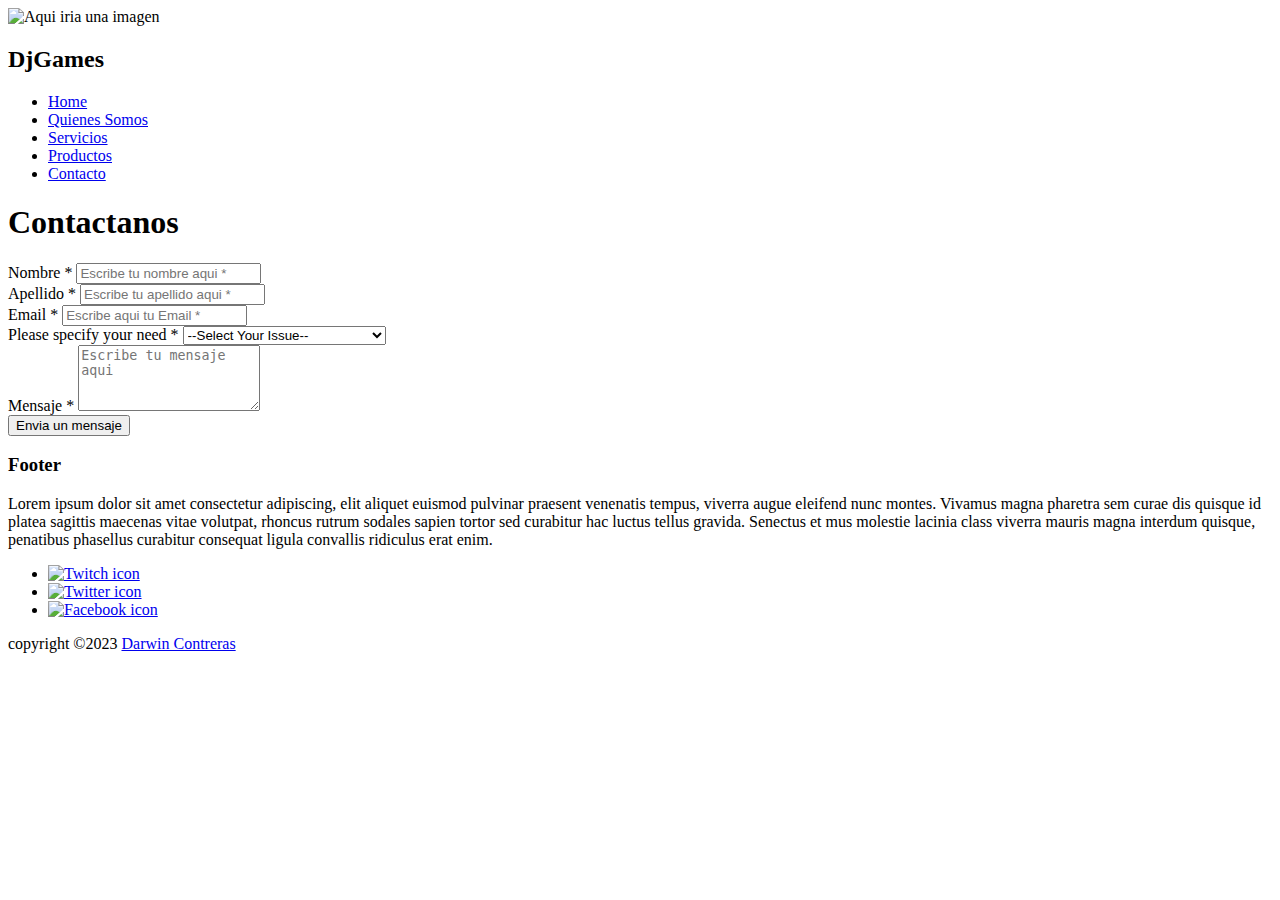
==== pages/contacto.html @ d5066e95 "Todos los archivos html en carpeta pages" ====
<!DOCTYPE html>
<html lang="en">
  <head>
    <meta charset="UTF-8" />
    <meta http-equiv="X-UA-Compatible" content="IE=edge" />
    <meta name="viewport" content="width=device-width, initial-scale=1.0" />
    <title>DjGames</title>
    <link
      href="https://cdn.jsdelivr.net/npm/bootstrap@5.3.0-alpha1/dist/css/bootstrap.min.css"
      rel="stylesheet"
      integrity="sha384-GLhlTQ8iRABdZLl6O3oVMWSktQOp6b7In1Zl3/Jr59b6EGGoI1aFkw7cmDA6j6gD"
      crossorigin="anonymous"
    />
    <link rel="stylesheet" href="./CSS/style.css" />
  </head>
  <body>
    <div class="container">
      <header>
        <div class="logo">
          <img
            width="200px"
            src="./CSS/imagenes/logo.webp"
            alt="Aqui iria una imagen"
          />
          <h2 class="title">DjGames</h2>
        </div>
      </header>
      <nav class="navbar">
        <ul>
          <li><a href="./index.html"> Home</a></li>
          <li><a href="./quienesSomos.html"> Quienes Somos</a></li>
          <li><a href="./servicios.html"> Servicios</a></li>
          <li><a href="./producto.html"> Productos</a></li>
          <li><a href="./contacto.html"> Contacto</a></li>
        </ul>
      </nav>

      <div class="container">
        
        <div class="text-center mt-5">
          <h1>Contactanos</h1>
        </div>

        <div class="row">
          <div class="col-lg-7 mx-auto">
            <div class="card mt-2 mx-auto p-4 bg-light">
              <div class="card-body bg-light">
                <div class="container">
                  <form id="contact-form" role="form">
                    <div class="controls">
                      <div class="row">
                        <div class="col-md-6">
                          <div class="form-group">
                            <label for="form_name">Nombre *</label>
                            <input
                              id="form_name"
                              type="text"
                              name="name"
                              class="form-control"
                              placeholder="Escribe tu nombre aqui *"
                              required="required"
                              data-error="El nombre es requerido."
                            />
                          </div>
                        </div>
                        <div class="col-md-6">
                          <div class="form-group">
                            <label for="form_lastname">Apellido *</label>
                            <input
                              id="form_lastname"
                              type="text"
                              name="surname"
                              class="form-control"
                              placeholder="Escribe tu apellido aqui *"
                              required="required"
                              data-error="Apellido es requerido"
                            />
                          </div>
                        </div>
                      </div>
                      <div class="row">
                        <div class="col-md-6">
                          <div class="form-group">
                            <label for="form_email">Email *</label>
                            <input
                              id="form_email"
                              type="email"
                              name="email"
                              class="form-control"
                              placeholder="Escribe aqui tu Email *"
                              required="required"
                              data-error="Email invalido"
                            />
                          </div>
                        </div>
                        <div class="col-md-6">
                          <div class="form-group">
                            <label for="form_need"
                              >Please specify your need *</label
                            >
                            <select
                              id="form_need"
                              name="need"
                              class="form-control"
                              required="required"
                              data-error="Please specify your need."
                            >
                              <option value="" selected disabled>
                                --Select Your Issue--
                              </option>
                              <option>Request Invoice for order</option>
                              <option>Request order status</option>
                              <option>Haven't received cashback yet</option>
                              <option>Other</option>
                            </select>
                          </div>
                        </div>
                      </div>
                      <div class="row">
                        <div class="col-md-12">
                          <div class="form-group">
                            <label for="form_message">Mensaje *</label>
                            <textarea
                              id="form_message"
                              name="message"
                              class="form-control"
                              placeholder="Escribe tu mensaje aqui"
                              rows="4"
                              required="required"
                              data-error="Please, leave us a message."
                            ></textarea>
                          </div>
                        </div>

                        <div class="col-md-12">
                          <input
                            type="submit"
                            class="btn btn-success btn-send pt-2 btn-block"
                            value="Envia un mensaje"
                          />
                        </div>
                      </div>
                    </div>
                  </form>
                </div>
              </div>
            </div>
            <!-- /.8 -->
          </div>
          <!-- /.row-->
        </div>
      </div>
      <footer class="footer">
        <h3>Footer</h3>
        <p>
          Lorem ipsum dolor sit amet consectetur adipiscing, elit aliquet
          euismod pulvinar praesent venenatis tempus, viverra augue eleifend
          nunc montes. Vivamus magna pharetra sem curae dis quisque id platea
          sagittis maecenas vitae volutpat, rhoncus rutrum sodales sapien tortor
          sed curabitur hac luctus tellus gravida. Senectus et mus molestie
          lacinia class viverra mauris magna interdum quisque, penatibus
          phasellus curabitur consequat ligula convallis ridiculus erat enim.
        </p>
        <ul class="socials">
          <li>
            <a href="https://twitter.com/?lang=es"
              ><img
                class="imggame"
                src="./CSS/imagenes/twitter.webp"
                alt="Twitch icon"
            /></a>
          </li>
          <li>
            <a href="https://www.twitch.tv/"
              ><img
                class="imggame"
                src="./CSS/imagenes/twitch.webp"
                alt="Twitter icon"
            /></a>
          </li>
          <li>
            <a href="https://www.facebook.com/"
              ><img
                class="imggame"
                src="./CSS/imagenes/facebook.webp"
                alt="Facebook icon"
            /></a>
          </li>
        </ul>
        <p>copyright &copy;2023 <a href="”#”">Darwin Contreras</a></p>
      </footer>
    </div>
  </body>
</html>
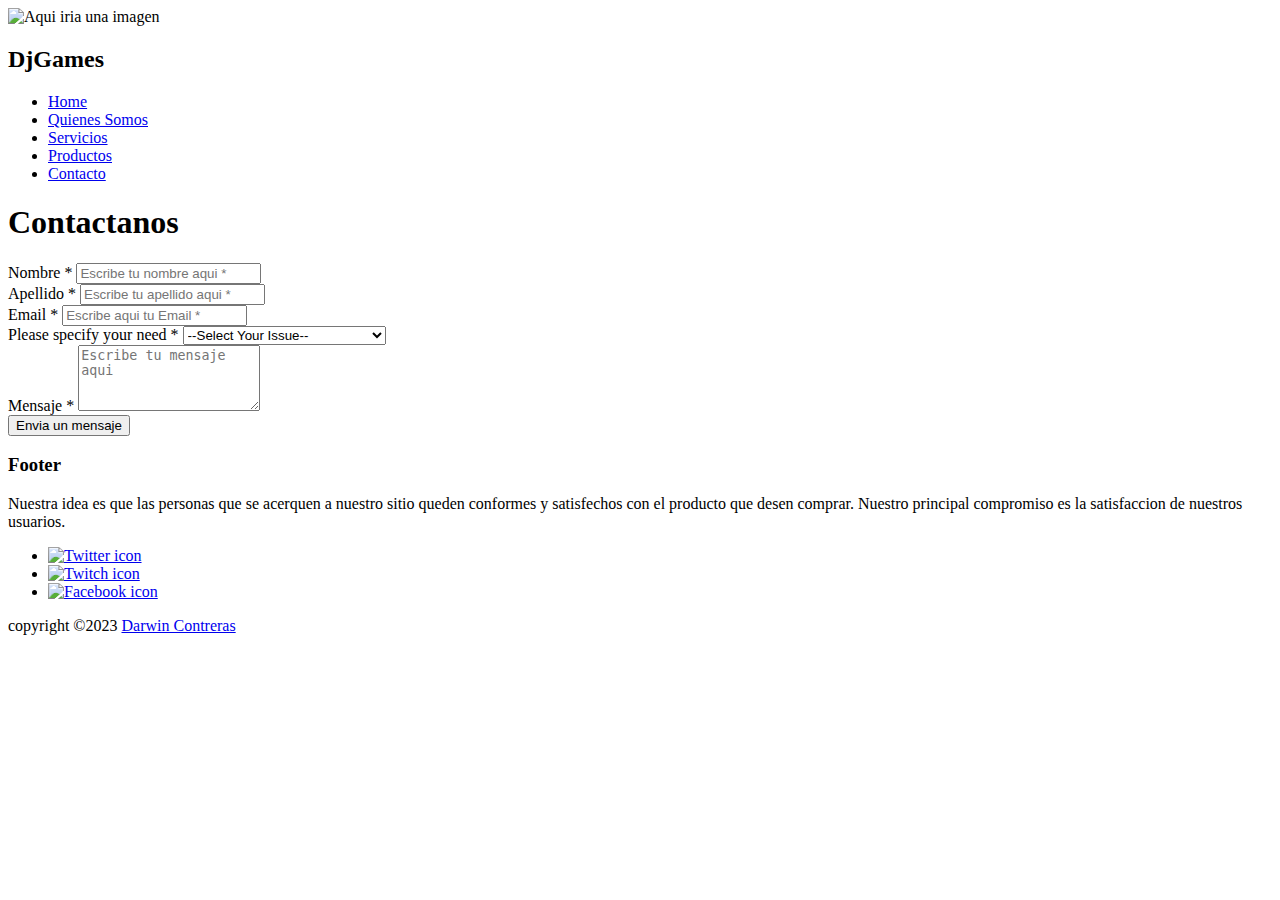
==== commit 62bb2127: "Cambio en footer y navbar" ====
--- a/pages/contacto.html
+++ b/pages/contacto.html
@@ -28,10 +28,10 @@
       <nav class="navbar">
         <ul>
           <li><a href="./index.html"> Home</a></li>
-          <li><a href="./quienesSomos.html"> Quienes Somos</a></li>
-          <li><a href="./servicios.html"> Servicios</a></li>
-          <li><a href="./producto.html"> Productos</a></li>
-          <li><a href="./contacto.html"> Contacto</a></li>
+          <li><a href="./pages/quienesSomos.html"> Quienes Somos</a></li>
+          <li><a href="./pages/servicios.html"> Servicios</a></li>
+          <li><a href="./pages/producto.html"> Productos</a></li>
+          <li><a href="./pages/contacto.html"> Contacto</a></li>
         </ul>
       </nav>
 
@@ -153,41 +153,39 @@
       <footer class="footer">
         <h3>Footer</h3>
         <p>
-          Lorem ipsum dolor sit amet consectetur adipiscing, elit aliquet
-          euismod pulvinar praesent venenatis tempus, viverra augue eleifend
-          nunc montes. Vivamus magna pharetra sem curae dis quisque id platea
-          sagittis maecenas vitae volutpat, rhoncus rutrum sodales sapien tortor
-          sed curabitur hac luctus tellus gravida. Senectus et mus molestie
-          lacinia class viverra mauris magna interdum quisque, penatibus
-          phasellus curabitur consequat ligula convallis ridiculus erat enim.
+          Nuestra idea es que las personas que se acerquen a nuestro sitio
+          queden conformes y satisfechos con el producto que desen comprar.
+          Nuestro principal compromiso es la satisfaccion de nuestros usuarios.
         </p>
         <ul class="socials">
           <li>
             <a href="https://twitter.com/?lang=es"
               ><img
                 class="imggame"
-                src="./CSS/imagenes/twitter.webp"
-                alt="Twitch icon"
+                src="./imagenes/twitter.webp"
+                alt="Twitter icon"
             /></a>
           </li>
           <li>
             <a href="https://www.twitch.tv/"
               ><img
                 class="imggame"
-                src="./CSS/imagenes/twitch.webp"
-                alt="Twitter icon"
+                src="./imagenes/twitch.webp"
+                alt="Twitch icon"
             /></a>
           </li>
           <li>
             <a href="https://www.facebook.com/"
               ><img
                 class="imggame"
-                src="./CSS/imagenes/facebook.webp"
+                src="./imagenes/facebook.webp"
                 alt="Facebook icon"
             /></a>
           </li>
         </ul>
-        <p>copyright &copy;2023 <a href="”#”">Darwin Contreras</a></p>
+        <p>
+          copyright &copy;2023 <a class="nombre" href="”#”">Darwin Contreras</a>
+        </p>
       </footer>
     </div>
   </body>
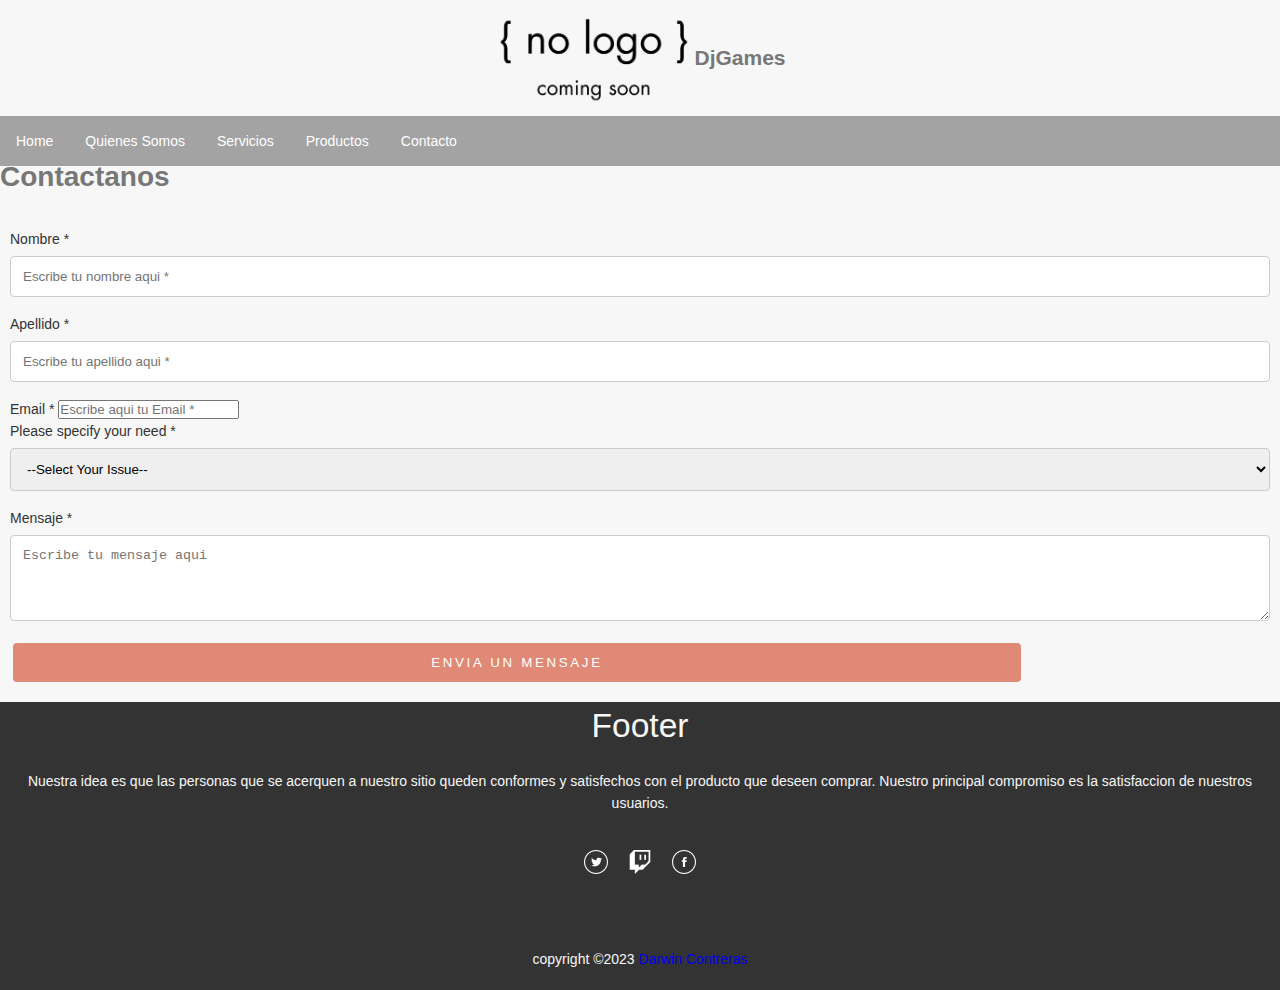
==== commit 167d2f0f: "Usando SEO y SCSS" ====
--- a/pages/contacto.html
+++ b/pages/contacto.html
@@ -5,13 +5,14 @@
     <meta http-equiv="X-UA-Compatible" content="IE=edge" />
     <meta name="viewport" content="width=device-width, initial-scale=1.0" />
     <title>DjGames</title>
+    <meta name="kerwords" content="Video, Videojuegos, PC, Juegos">
     <link
       href="https://cdn.jsdelivr.net/npm/bootstrap@5.3.0-alpha1/dist/css/bootstrap.min.css"
       rel="stylesheet"
       integrity="sha384-GLhlTQ8iRABdZLl6O3oVMWSktQOp6b7In1Zl3/Jr59b6EGGoI1aFkw7cmDA6j6gD"
       crossorigin="anonymous"
     />
-    <link rel="stylesheet" href="./CSS/style.css" />
+    <link rel="stylesheet" href="../SCSS/styles.css" />
   </head>
   <body>
     <div class="container">
@@ -19,7 +20,7 @@
         <div class="logo">
           <img
             width="200px"
-            src="./CSS/imagenes/logo.webp"
+            src="../imagenes/logo.webp"
             alt="Aqui iria una imagen"
           />
           <h2 class="title">DjGames</h2>
@@ -27,11 +28,11 @@
       </header>
       <nav class="navbar">
         <ul>
-          <li><a href="./index.html"> Home</a></li>
-          <li><a href="./pages/quienesSomos.html"> Quienes Somos</a></li>
-          <li><a href="./pages/servicios.html"> Servicios</a></li>
-          <li><a href="./pages/producto.html"> Productos</a></li>
-          <li><a href="./pages/contacto.html"> Contacto</a></li>
+          <li><a href="../index.html"> Home</a></li>
+          <li><a href="./quienesSomos.html"> Quienes Somos</a></li>
+          <li><a href="./servicios.html"> Servicios</a></li>
+          <li><a href="./producto.html"> Productos</a></li>
+          <li><a href="./contacto.html"> Contacto</a></li>
         </ul>
       </nav>
 
@@ -154,7 +155,7 @@
         <h3>Footer</h3>
         <p>
           Nuestra idea es que las personas que se acerquen a nuestro sitio
-          queden conformes y satisfechos con el producto que desen comprar.
+          queden conformes y satisfechos con el producto que deseen comprar.
           Nuestro principal compromiso es la satisfaccion de nuestros usuarios.
         </p>
         <ul class="socials">
@@ -162,7 +163,7 @@
             <a href="https://twitter.com/?lang=es"
               ><img
                 class="imggame"
-                src="./imagenes/twitter.webp"
+                src="../imagenes/twitter.webp"
                 alt="Twitter icon"
             /></a>
           </li>
@@ -170,7 +171,7 @@
             <a href="https://www.twitch.tv/"
               ><img
                 class="imggame"
-                src="./imagenes/twitch.webp"
+                src="../imagenes/twitch.webp"
                 alt="Twitch icon"
             /></a>
           </li>
@@ -178,7 +179,7 @@
             <a href="https://www.facebook.com/"
               ><img
                 class="imggame"
-                src="./imagenes/facebook.webp"
+                src="../imagenes/facebook.webp"
                 alt="Facebook icon"
             /></a>
           </li>
--- a/SCSS/styles.css
+++ b/SCSS/styles.css
@@ -0,0 +1,247 @@
+* {
+  padding: 0;
+  margin: 0;
+  box-sizing: border-box;
+}
+
+a {
+  text-decoration: none;
+}
+
+.navbar {
+  display: flex;
+  flex-wrap: wrap;
+}
+.navbar ul {
+  list-style-type: none;
+  margin: 0;
+  padding: 0;
+  overflow: hidden;
+  background-color: rgba(0, 0, 0, 0.342);
+  width: 100%;
+}
+.navbar li {
+  float: left;
+}
+.navbar li a {
+  display: block;
+  color: white;
+  text-align: center;
+  padding: 14px 16px;
+  text-decoration: none;
+}
+
+body {
+  font-family: Hind, sans-serif;
+  font-size: 14px;
+  font-weight: 300;
+  line-height: 22px;
+  color: #777;
+  background: #f7f7f7;
+  margin: 0;
+  overflow-x: hidden;
+}
+
+.center-content {
+  background-color: #ffba6a;
+}
+
+header {
+  display: flex;
+  justify-content: center;
+  align-items: center;
+  padding: 10px;
+}
+
+.container {
+  margin: auto;
+  width: 100%;
+}
+
+.logo {
+  display: flex;
+  flex-wrap: nowrap;
+  flex-direction: row;
+}
+
+.title {
+  display: flex;
+  justify-content: center;
+  align-items: center;
+}
+
+.imggame {
+  width: 100%;
+}
+
+.navbar li a:hover {
+  background-color: #111;
+}
+
+.card-images {
+  display: flex;
+  flex-wrap: nowrap;
+  flex-direction: row;
+  justify-content: space-between;
+}
+
+.image-box {
+  background-color: #ffba6a;
+  border-radius: 5px;
+  width: 450px;
+  text-align: center;
+}
+
+.h2-subtitle {
+  font-size: 24px;
+  text-align: center;
+  margin: 15px;
+}
+
+.trend-img {
+  width: 80%;
+  border-radius: 5px 5px 0 0;
+  transition: 1s;
+}
+.trend-img:hover {
+  transform: scale(1.1);
+}
+
+.products-img {
+  width: 300px;
+  height: 300px;
+  margin: 5px;
+}
+
+.categorias {
+  list-style-type: none;
+  display: flex;
+  flex-wrap: wrap;
+  flex-direction: row;
+  height: 100px;
+  justify-content: space-evenly;
+  align-items: center;
+  gap: 10px;
+  flex-wrap: wrap;
+  font-size: 20px;
+}
+.categorias li {
+  display: flex;
+  justify-content: center;
+  align-items: center;
+}
+
+/* .productos{
+display: grid;
+grid-template-columns: 1fr 4fr;
+ } */
+.productos-title {
+  align-items: center;
+}
+
+.card-images {
+  display: grid;
+  grid-template-columns: 1fr 1fr 1fr;
+}
+
+input[type=text], select, textarea {
+  width: 100%;
+  padding: 12px;
+  border: 1px solid #ccc;
+  border-radius: 4px;
+  box-sizing: border-box;
+  margin-top: 6px;
+  margin-bottom: 16px;
+  resize: vertical;
+}
+
+input[type=submit] {
+  background-color: #e08976;
+  color: white;
+  padding: 12px 20px;
+  border: none;
+  border-radius: 4px;
+  cursor: pointer;
+}
+input[type=submit]:hover {
+  background-color: #ffba6a;
+}
+
+.categorias ul {
+  list-style-type: none;
+}
+
+body {
+  font-family: "Lato", sans-serif;
+}
+
+h1 {
+  margin-bottom: 40px;
+}
+
+label {
+  color: #333;
+}
+
+.btn-send {
+  font-weight: 300;
+  text-transform: uppercase;
+  letter-spacing: 0.2em;
+  width: 80%;
+  margin-left: 3px;
+}
+
+.help-block.with-errors {
+  color: #ff5050;
+  margin-top: 5px;
+}
+
+.card {
+  margin-left: 10px;
+  margin-right: 10px;
+}
+
+.footer {
+  display: flex;
+  align-items: center;
+  justify-content: center;
+  flex-direction: column;
+  text-align: center;
+  background-color: #333;
+  color: #f7f7f7;
+  margin-top: 20px;
+}
+.footer p {
+  padding: 20px;
+}
+.footer h3 {
+  font-size: 2.1rem;
+  font-weight: 500;
+  line-height: 3rem;
+}
+
+a.nombre:hover {
+  color: white;
+}
+
+.socials {
+  list-style: none;
+  display: flex;
+  align-items: center;
+  justify-content: center;
+  margin: 1rem 0 3rem 0;
+}
+.socials ul {
+  list-style-type: none;
+  display: flex;
+  align-items: center;
+  justify-content: center;
+  margin: 1rem 0 3rem 0;
+}
+.socials li {
+  margin: 0 10px;
+}
+
+.content h3 {
+  margin: 2rem;
+}/*# sourceMappingURL=styles.css.map */